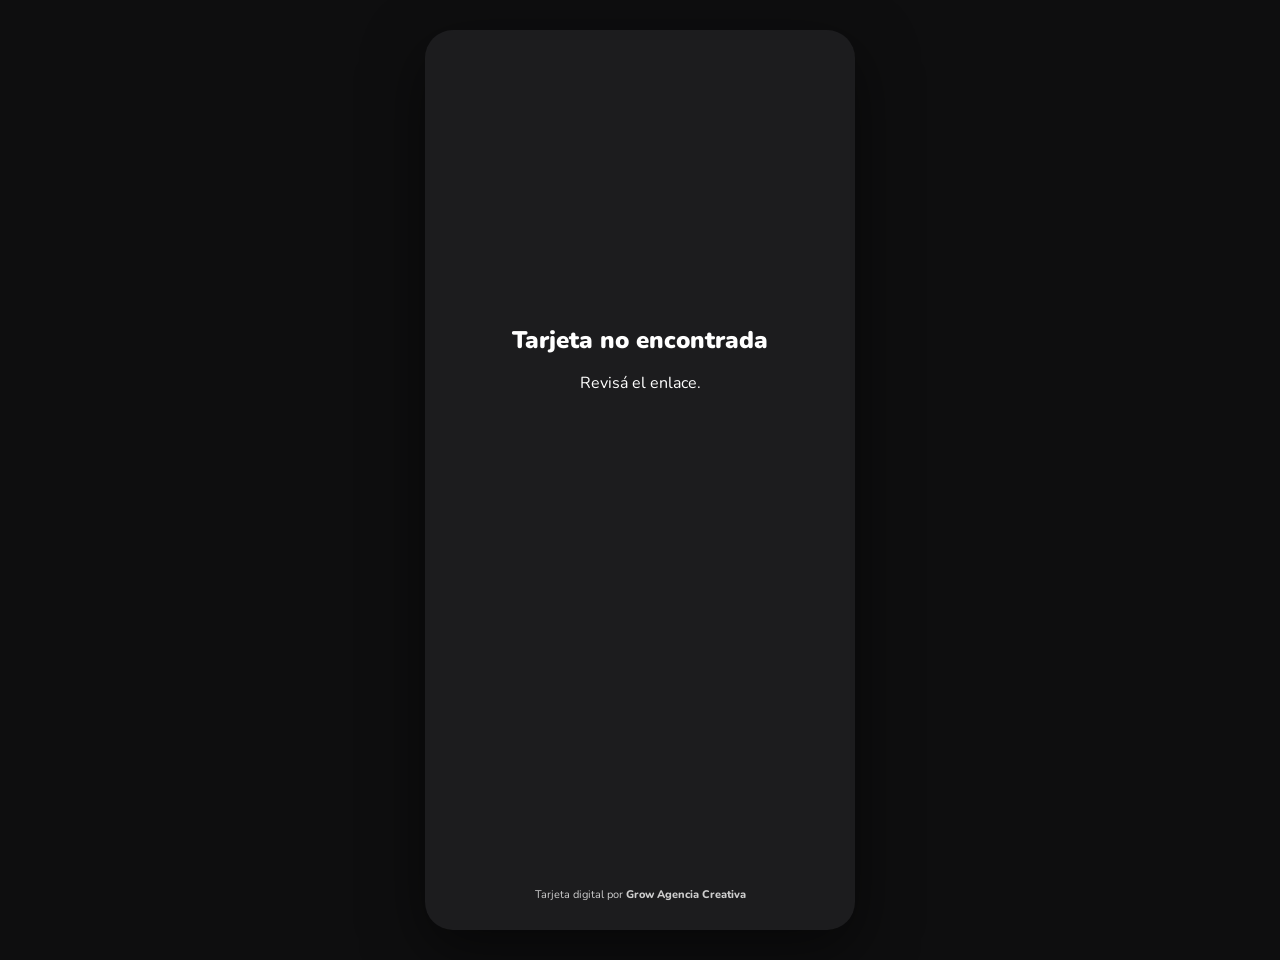
==== index.html @ 2d872b67 "Add files via upload" ====
<!DOCTYPE html>
<html lang="es">
<head>
<meta charset="UTF-8">
<meta name="viewport" content="width=device-width, initial-scale=1, viewport-fit=cover">
<title>Tarjeta digital</title>
<meta name="theme-color" content="#1c1c1e">
<link rel="stylesheet" href="https://cdnjs.cloudflare.com/ajax/libs/font-awesome/6.5.2/css/all.min.css">
<link rel="stylesheet" href="card.css">
<style>
  html,body{margin:0;height:100%;background:#0e0e0f}
  #app{min-height:100%;display:flex}
  .loader{margin:auto;width:46px;height:46px;border:4px solid #333;border-top-color:#f5c400;border-radius:50%;animation:g 1s linear infinite}
  @keyframes g{to{transform:rotate(360deg)}}
  @media(min-width:500px){ #app{padding:30px 0} .sl-card{border-radius:28px;min-height:820px;box-shadow:0 20px 60px rgba(0,0,0,.5)} }
</style>
</head>
<body>
<div id="app"><div class="loader"></div></div>
<script src="config.js"></script>
<script src="card.js"></script>
<script>
(async function(){
  const app = document.getElementById('app');
  const slug = new URLSearchParams(location.search).get('c');
  const msg = (t,s) => app.innerHTML = `<div class="sl-card"><div class="sl-msg"><h2>${t}</h2><p>${s||''}</p></div><div class="sl-foot">Tarjeta digital por <a href="${CONFIG.MARCA_URL}">${CONFIG.MARCA}</a></div></div>`;
  if (!slug) return msg('Tarjeta no encontrada','Revisá el enlace.');

  // caché local para que abra al instante en visitas repetidas
  const KEY = 'sl_' + slug;
  try{ const cached = JSON.parse(localStorage.getItem(KEY)||'null'); if (cached) show(cached); }catch(e){}

  try{
    const r = await fetch(CONFIG.API_URL + '?action=card&c=' + encodeURIComponent(slug)).then(r=>r.json());
    if (!r.ok) { try{localStorage.removeItem(KEY)}catch(e){} return msg('Tarjeta no encontrada','Revisá el enlace.'); }
    if (r.inactiva) { try{localStorage.removeItem(KEY)}catch(e){} return msg('Tarjeta inactiva','Esta tarjeta digital no está disponible en este momento.'); }
    show(r.card);
    try{ localStorage.setItem(KEY, JSON.stringify(r.card)); }catch(e){}
  }catch(e){
    if (!app.querySelector('.sl-name')) msg('Sin conexión','Intentá de nuevo en unos segundos.');
  }

  function show(c){
    document.title = (c.nombre||'Tarjeta') + (c.empresa ? ' | ' + c.empresa : '');
    const tc = document.querySelector('meta[name=theme-color]'); if (tc) tc.content = c.color3 || '#1c1c1e';
    renderCard(app, c);
  }
})();
</script>
</body>
</html>
---- card.css ----
/* ===== Tarjeta Smart Link – Grow Agencia Creativa ===== */
@import url('https://fonts.googleapis.com/css2?family=Nunito:wght@400;600;800;900&display=swap');

.sl-card{
  --c1:#f5c400; --c2:#e0e0e0; --c3:#1c1c1e; --txt:#ffffff; --sub:rgba(255,255,255,.78);
  position:relative; overflow:hidden; width:100%; max-width:430px; min-height:100%;
  margin:0 auto; background:var(--c3); color:var(--txt);
  font-family:'Nunito',system-ui,sans-serif; box-sizing:border-box;
  display:flex; flex-direction:column; align-items:center;
  padding:56px 26px 28px;
}
.sl-card *{box-sizing:border-box}
.sl-card.claro{--txt:#1c1c1e; --sub:rgba(0,0,0,.65)}

/* Fondo decorativo (diagonales propias) */
.sl-bgimg{position:absolute; inset:0; background-size:cover; background-position:center; opacity:.35}
.sl-shape{position:absolute; pointer-events:none}
.sl-s1{inset:0; background:var(--c1); clip-path:polygon(0 0,40% 0,4% 26%,0 22%)}
.sl-s2{inset:0; background:var(--c2); clip-path:polygon(0 12%,18% 0,25% 0,0 22%); opacity:.9}
.sl-s3{inset:0; background:var(--c1); clip-path:polygon(100% 62%,100% 100%,38% 100%); opacity:.95}
.sl-s4{inset:0; background:var(--c2); clip-path:polygon(100% 72%,100% 100%,74% 100%); opacity:.55}
.sl-glow{inset:-20%; background:radial-gradient(circle at 70% 25%,rgba(255,255,255,.07),transparent 45%)}

.sl-body{position:relative; z-index:2; width:100%; display:flex; flex-direction:column; align-items:center; text-align:center}
.sl-logo{max-width:150px; max-height:90px; object-fit:contain; margin-bottom:14px; filter:drop-shadow(0 4px 10px rgba(0,0,0,.35))}
.sl-avatar{width:118px; height:118px; border-radius:50%; object-fit:cover; border:4px solid var(--c1);
  box-shadow:0 8px 24px rgba(0,0,0,.35); margin-bottom:14px; background:#fff}
.sl-initials{width:110px; height:110px; border-radius:50%; display:flex; align-items:center; justify-content:center;
  font-weight:900; font-size:40px; background:var(--c1); color:var(--c3); margin-bottom:14px}
.sl-name{font-size:26px; font-weight:900; line-height:1.15; margin:4px 0 4px}
.sl-role{font-size:16px; font-weight:600; color:var(--sub); margin:0}
.sl-company{font-size:14px; font-weight:800; color:var(--c1); margin:6px 0 0; letter-spacing:.3px}

.sl-icons{display:flex; flex-wrap:wrap; justify-content:center; gap:10px; margin:22px 0 6px}
.sl-ic{width:48px; height:48px; border-radius:50%; background:#fff; display:flex; align-items:center; justify-content:center;
  font-size:22px; text-decoration:none; box-shadow:0 4px 12px rgba(0,0,0,.25); transition:transform .15s}
.sl-ic:active{transform:scale(.92)}

.sl-btns{width:100%; display:flex; flex-direction:column; gap:12px; margin-top:18px}
.sl-btn{display:flex; align-items:center; justify-content:center; gap:10px; width:100%; padding:15px 18px;
  border-radius:16px; font-weight:800; font-size:17px; text-decoration:none; border:none; cursor:pointer;
  font-family:inherit; box-shadow:0 6px 16px rgba(0,0,0,.25); transition:transform .15s}
.sl-btn:active{transform:scale(.97)}
.sl-btn.p{background:var(--c1); color:var(--c3)}
.sl-btn.s{background:rgba(255,255,255,.14); color:var(--txt); backdrop-filter:blur(6px); border:1px solid rgba(255,255,255,.18)}
.sl-card.claro .sl-btn.s{background:rgba(0,0,0,.07); border-color:rgba(0,0,0,.1)}

.sl-foot{position:relative; z-index:2; margin-top:auto; padding-top:30px; font-size:11px; color:var(--sub); text-align:center}
.sl-foot a{color:inherit; font-weight:800; text-decoration:none}

.sl-msg{position:relative; z-index:2; margin:auto; text-align:center; padding:30px}
.sl-msg h2{font-weight:900; margin:0 0 8px}
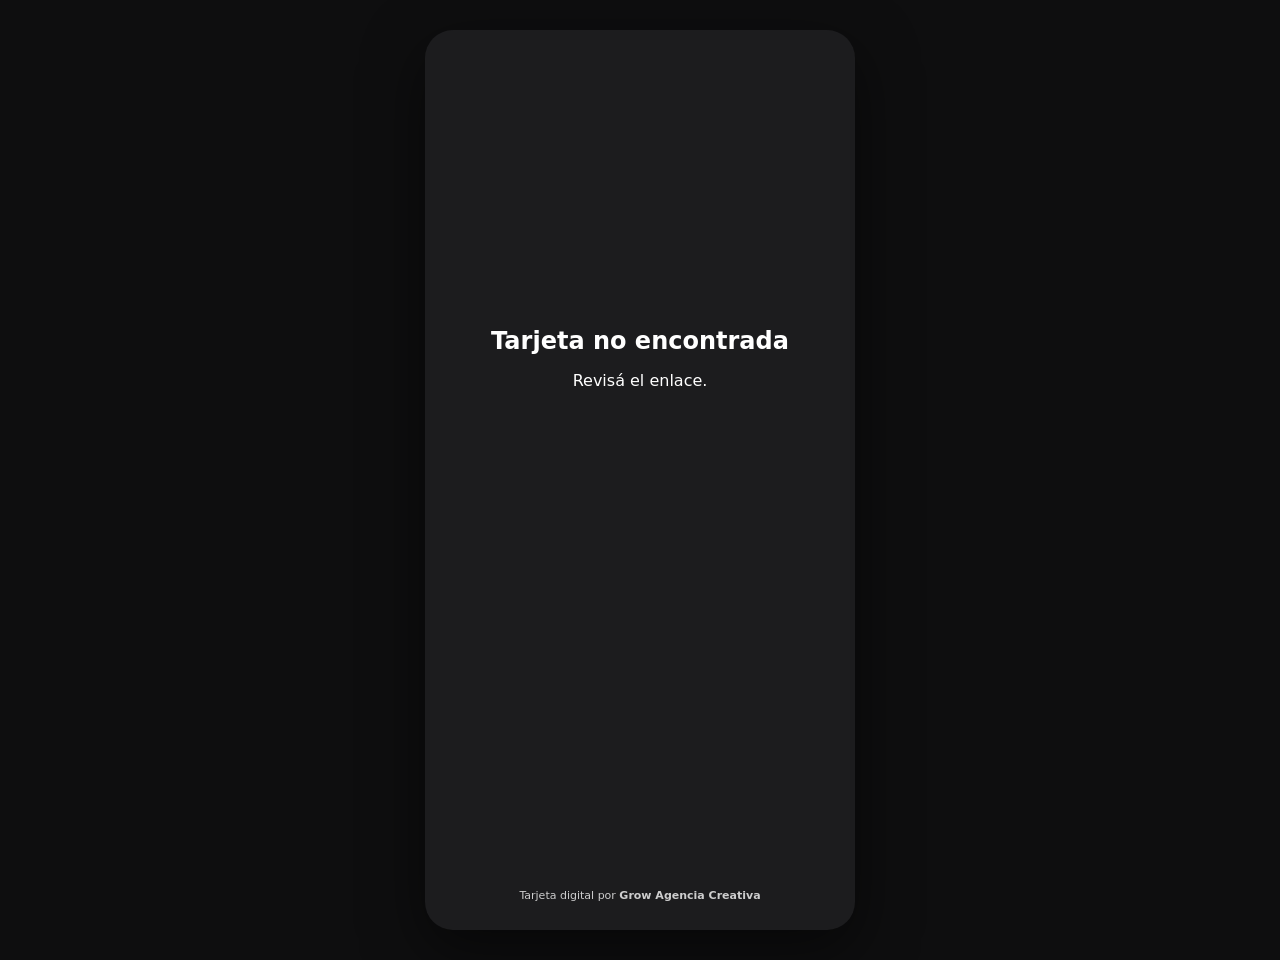
==== commit f14655f7: "Add files via upload" ====
--- a/index.html
+++ b/index.html
@@ -31,7 +31,8 @@
   try{ const cached = JSON.parse(localStorage.getItem(KEY)||'null'); if (cached) show(cached); }catch(e){}
 
   try{
-    const r = await fetch(CONFIG.API_URL + '?action=card&c=' + encodeURIComponent(slug)).then(r=>r.json());
+    let r = null;
+    try{ r = await slApi({ action:'card', c:slug }); }catch(e){ r = await slApi({ action:'card', c:slug }); }
     if (!r.ok) { try{localStorage.removeItem(KEY)}catch(e){} return msg('Tarjeta no encontrada','Revisá el enlace.'); }
     if (r.inactiva) { try{localStorage.removeItem(KEY)}catch(e){} return msg('Tarjeta inactiva','Esta tarjeta digital no está disponible en este momento.'); }
     show(r.card);
--- a/card.css
+++ b/card.css
@@ -1,50 +1,62 @@
 /* ===== Tarjeta Smart Link – Grow Agencia Creativa ===== */
-@import url('https://fonts.googleapis.com/css2?family=Nunito:wght@400;600;800;900&display=swap');
-
 .sl-card{
   --c1:#f5c400; --c2:#e0e0e0; --c3:#1c1c1e; --txt:#ffffff; --sub:rgba(255,255,255,.78);
+  --ft:'Nunito'; --fb:'Nunito';
+  --logo:150px; --foto:118px; --ic:40px; --bs:1; --ov:.45;
   position:relative; overflow:hidden; width:100%; max-width:430px; min-height:100%;
   margin:0 auto; background:var(--c3); color:var(--txt);
-  font-family:'Nunito',system-ui,sans-serif; box-sizing:border-box;
+  font-family:var(--fb),system-ui,sans-serif; box-sizing:border-box;
   display:flex; flex-direction:column; align-items:center;
   padding:56px 26px 28px;
 }
 .sl-card *{box-sizing:border-box}
 .sl-card.claro{--txt:#1c1c1e; --sub:rgba(0,0,0,.65)}
 
-/* Fondo decorativo (diagonales propias) */
-.sl-bgimg{position:absolute; inset:0; background-size:cover; background-position:center; opacity:.35}
+/* Fondo: formas */
 .sl-shape{position:absolute; pointer-events:none}
 .sl-s1{inset:0; background:var(--c1); clip-path:polygon(0 0,40% 0,4% 26%,0 22%)}
 .sl-s2{inset:0; background:var(--c2); clip-path:polygon(0 12%,18% 0,25% 0,0 22%); opacity:.9}
 .sl-s3{inset:0; background:var(--c1); clip-path:polygon(100% 62%,100% 100%,38% 100%); opacity:.95}
 .sl-s4{inset:0; background:var(--c2); clip-path:polygon(100% 72%,100% 100%,74% 100%); opacity:.55}
 .sl-glow{inset:-20%; background:radial-gradient(circle at 70% 25%,rgba(255,255,255,.07),transparent 45%)}
+/* Fondo: imagen */
+.sl-bgimg{position:absolute; inset:0; background-size:cover; background-position:center}
+.sl-bgov{position:absolute; inset:0; background:var(--c3); opacity:var(--ov)}
 
 .sl-body{position:relative; z-index:2; width:100%; display:flex; flex-direction:column; align-items:center; text-align:center}
-.sl-logo{max-width:150px; max-height:90px; object-fit:contain; margin-bottom:14px; filter:drop-shadow(0 4px 10px rgba(0,0,0,.35))}
-.sl-avatar{width:118px; height:118px; border-radius:50%; object-fit:cover; border:4px solid var(--c1);
+.sl-logo{max-width:var(--logo); max-height:var(--logo); width:auto; height:auto; object-fit:contain; margin-bottom:14px; filter:drop-shadow(0 4px 10px rgba(0,0,0,.35))}
+.sl-avatar{width:var(--foto); height:var(--foto); border-radius:50%; object-fit:cover; border:4px solid var(--c1);
   box-shadow:0 8px 24px rgba(0,0,0,.35); margin-bottom:14px; background:#fff}
 .sl-initials{width:110px; height:110px; border-radius:50%; display:flex; align-items:center; justify-content:center;
-  font-weight:900; font-size:40px; background:var(--c1); color:var(--c3); margin-bottom:14px}
-.sl-name{font-size:26px; font-weight:900; line-height:1.15; margin:4px 0 4px}
+  font-family:var(--ft),sans-serif; font-weight:900; font-size:40px; background:var(--c1); color:var(--c3); margin-bottom:14px}
+.sl-name{font-family:var(--ft),sans-serif; font-size:26px; font-weight:800; line-height:1.15; margin:4px 0 4px}
 .sl-role{font-size:16px; font-weight:600; color:var(--sub); margin:0}
 .sl-company{font-size:14px; font-weight:800; color:var(--c1); margin:6px 0 0; letter-spacing:.3px}
 
-.sl-icons{display:flex; flex-wrap:wrap; justify-content:center; gap:10px; margin:22px 0 6px}
-.sl-ic{width:48px; height:48px; border-radius:50%; background:#fff; display:flex; align-items:center; justify-content:center;
-  font-size:22px; text-decoration:none; box-shadow:0 4px 12px rgba(0,0,0,.25); transition:transform .15s}
+.sl-icons{display:flex; flex-wrap:wrap; justify-content:center; gap:calc(var(--ic) * .22); margin:20px 0 4px}
+.sl-ic{width:var(--ic); height:var(--ic); border-radius:50%; background:#fff; display:flex; align-items:center; justify-content:center;
+  font-size:calc(var(--ic) * .45); text-decoration:none; box-shadow:0 3px 10px rgba(0,0,0,.22); transition:transform .15s}
 .sl-ic:active{transform:scale(.92)}
 
-.sl-btns{width:100%; display:flex; flex-direction:column; gap:12px; margin-top:18px}
-.sl-btn{display:flex; align-items:center; justify-content:center; gap:10px; width:100%; padding:15px 18px;
-  border-radius:16px; font-weight:800; font-size:17px; text-decoration:none; border:none; cursor:pointer;
+.sl-btns{width:100%; display:flex; flex-direction:column; gap:calc(12px * var(--bs)); margin-top:18px}
+.sl-btn{display:flex; align-items:center; justify-content:center; gap:10px; width:100%;
+  padding:calc(15px * var(--bs)) 18px; border-radius:calc(16px * var(--bs));
+  font-weight:800; font-size:calc(17px * var(--bs)); text-decoration:none; border:none; cursor:pointer;
   font-family:inherit; box-shadow:0 6px 16px rgba(0,0,0,.25); transition:transform .15s}
 .sl-btn:active{transform:scale(.97)}
 .sl-btn.p{background:var(--c1); color:var(--c3)}
 .sl-btn.s{background:rgba(255,255,255,.14); color:var(--txt); backdrop-filter:blur(6px); border:1px solid rgba(255,255,255,.18)}
 .sl-card.claro .sl-btn.s{background:rgba(0,0,0,.07); border-color:rgba(0,0,0,.1)}
 
+/* Galería / portfolio */
+.sl-gal{width:100%; margin-top:26px}
+.sl-gal h2{font-family:var(--ft),sans-serif; font-size:18px; font-weight:800; margin:0 0 12px}
+.sl-grid{display:grid; grid-template-columns:repeat(var(--gc,2),1fr); gap:8px}
+.sl-grid img{width:100%; aspect-ratio:1/1; object-fit:cover; border-radius:12px; cursor:pointer; display:block; background:rgba(255,255,255,.1)}
+.sl-lb{position:fixed; inset:0; background:rgba(0,0,0,.92); z-index:999; display:flex; align-items:center; justify-content:center; padding:20px}
+.sl-lb img{max-width:100%; max-height:88vh; border-radius:10px}
+.sl-lb b{position:absolute; top:14px; right:20px; color:#fff; font-size:34px; cursor:pointer; font-family:sans-serif}
+
 .sl-foot{position:relative; z-index:2; margin-top:auto; padding-top:30px; font-size:11px; color:var(--sub); text-align:center}
 .sl-foot a{color:inherit; font-weight:800; text-decoration:none}
 
